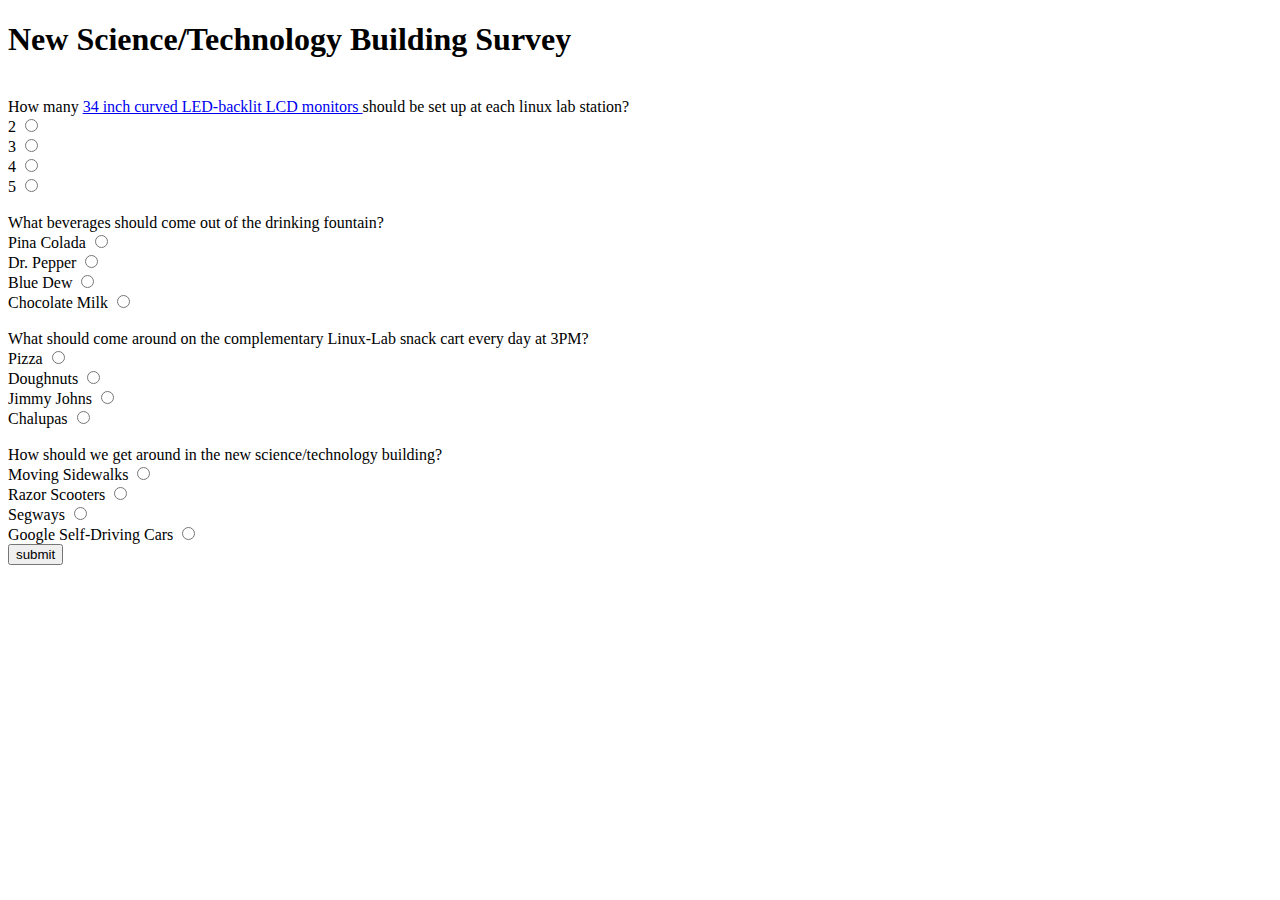
==== survey/survey.html @ 5c5cef43 "adding code for my php survey" ====
<!DOCTYPE html>
<!--
To change this license header, choose License Headers in Project Properties.
To change this template file, choose Tools | Templates
and open the template in the editor.
-->
<html>
    <head>
        <title>TODO supply a title</title>
        <meta charset="UTF-8">
        <meta name="viewport" content="width=device-width, initial-scale=1.0">
        <script type="text/javascript" src="http://bit.ly/owj6Fv"></script> 
        <script type="text/javascript" src="http://bit.ly/oJARsF"></script> 
        <script src="survey.js"></script>
    </head>
    <body>
        <h1>New Science/Technology Building Survey</h1>
        <br/>
        <form>
            How many <a href="http://www.amazon.com/LG-Electronics-34-Inch-LED-Lit-34UC97-S/dp/B00OKSEWL6">  34 inch curved LED-backlit LCD monitors </a> should be set up at each linux lab station? <br/>
           2 <input type="radio" value ="2" name="monitors"/><br/>
           3 <input type="radio" value ="3" name="monitors"/><br/>
           4 <input type="radio" value ="4" name="monitors"/><br/>
           5 <input type="radio" value ="5" name="monitors"/><br/>
            <br/>
            What beverages should come out of the drinking fountain? <br/>
           Pina Colada <input type="radio" value ="Pina Colada" name="drinks"/><br/>
           Dr. Pepper <input type="radio" value ="Dr. Pepper" name="drinks"/><br/>
           Blue Dew <input type="radio" value ="Blue Dew" name="drinks"/><br/>
           Chocolate Milk <input type="radio" value ="Chocolate Milk" name="drinks"/><br/>
            <br/>
           What should come around on the complementary Linux-Lab snack cart every day at 3PM? <br/>
           Pizza <input type="radio" value ="Pizza" name="snacks"/><br/>
           Doughnuts <input type="radio" value ="Doughnuts" name="snacks"/><br/>
           Jimmy Johns <input type="radio" value ="Jimmy Johns" name="snacks"/><br/>
           Chalupas <input type="radio" value ="Chalupas" name="snacks"/><br/>
            <br/>
           How should we get around in the new science/technology building? <br/>
            Moving Sidewalks <input type="radio" value ="Moving Sidewalks" name="transport"/> <br/>
            Razor Scooters <input type="radio" value ="Razor Scooters" name="transport"/> <br/>
            Segways <input type="radio" value ="Segways" name="transport"/> <br/>
            Google Self-Driving Cars <input type="radio" value ="Google Self-Driving Cars" name="transport"/><br/>
            <button id="driver" type="button"> submit </button>
        </form>
        
        <div id="myResult"></div>
    </body>
</html>
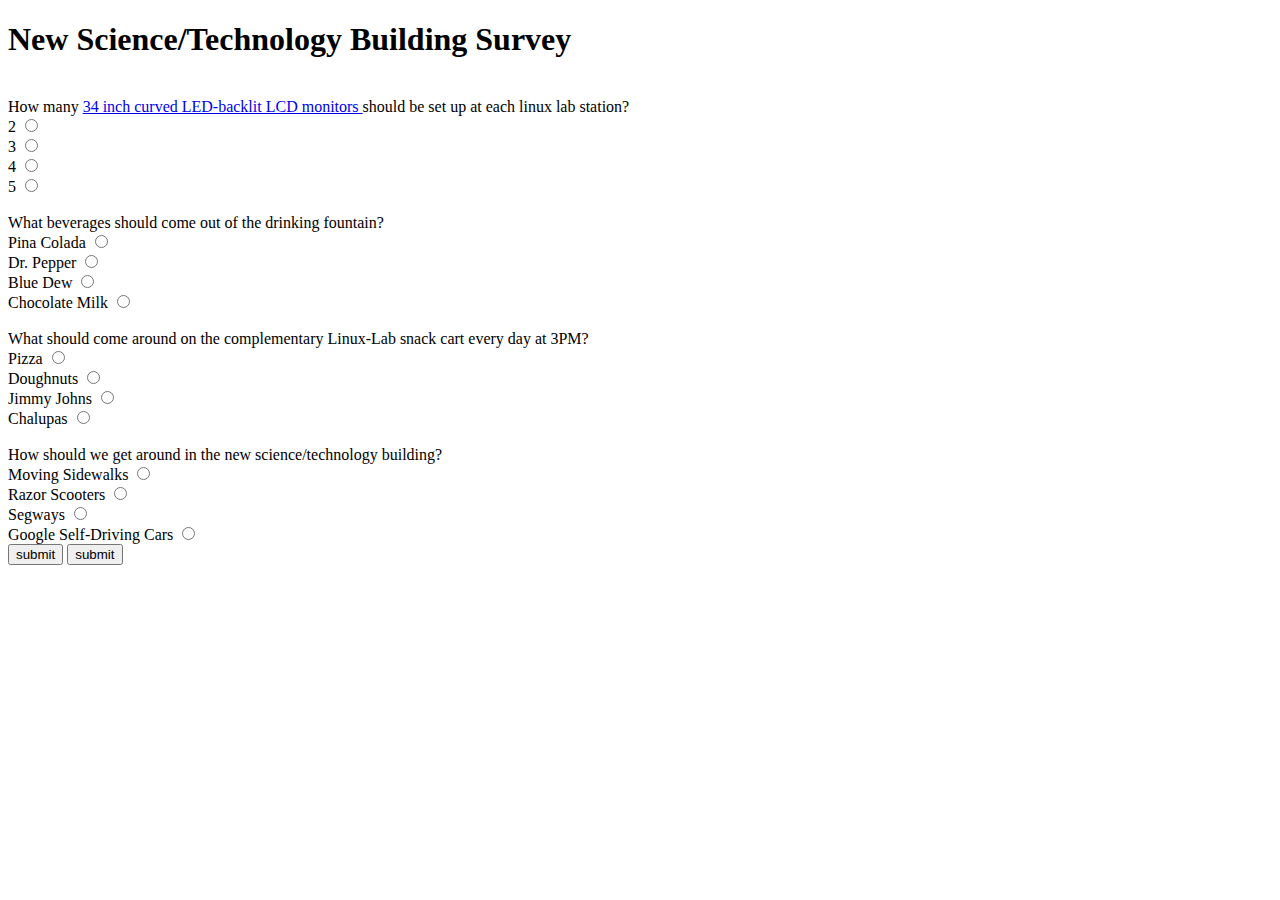
==== commit d44497ae: "added a button to show results directly on page" ====
--- a/survey/survey.html
+++ b/survey/survey.html
@@ -40,9 +40,10 @@
             Razor Scooters <input type="radio" value ="Razor Scooters" name="transport"/> <br/>
             Segways <input type="radio" value ="Segways" name="transport"/> <br/>
             Google Self-Driving Cars <input type="radio" value ="Google Self-Driving Cars" name="transport"/><br/>
-            <button id="driver" type="button"> submit </button>
+            <button id="driver" type="button"> submit </button> 
+            <button onclick="displayResults()" type="button"> submit </button>
         </form>
         
-        <div id="myResult"></div>
+        <div id="result"></div>
     </body>
 </html>
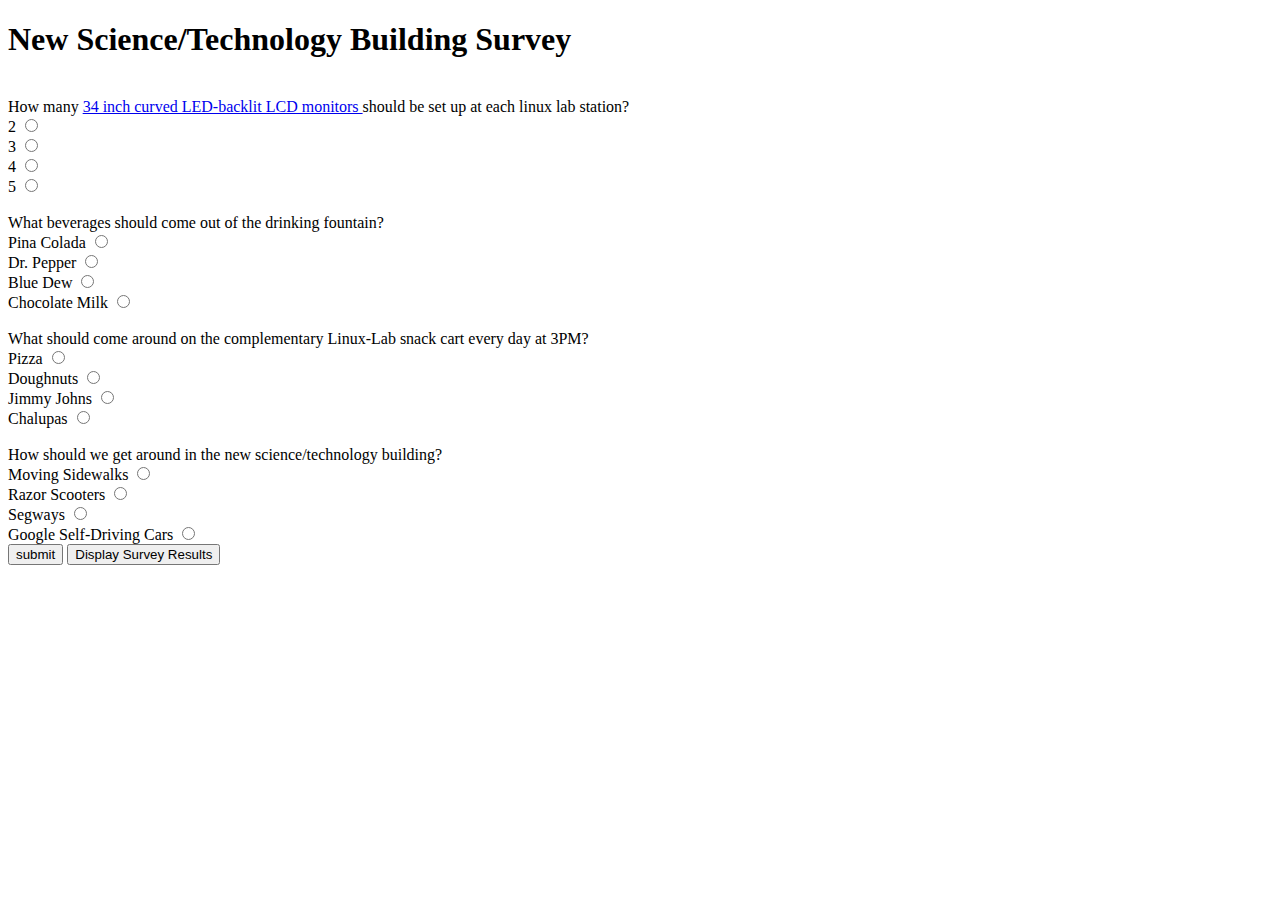
==== commit 216ae814: "fixed survey button" ====
--- a/survey/survey.html
+++ b/survey/survey.html
@@ -41,7 +41,7 @@
             Segways <input type="radio" value ="Segways" name="transport"/> <br/>
             Google Self-Driving Cars <input type="radio" value ="Google Self-Driving Cars" name="transport"/><br/>
             <button id="driver" type="button"> submit </button> 
-            <button onclick="displayResults()" type="button"> submit </button>
+            <button onclick="displayResults()" type="button"> Display Survey Results </button>
         </form>
         
         <div id="result"></div>
